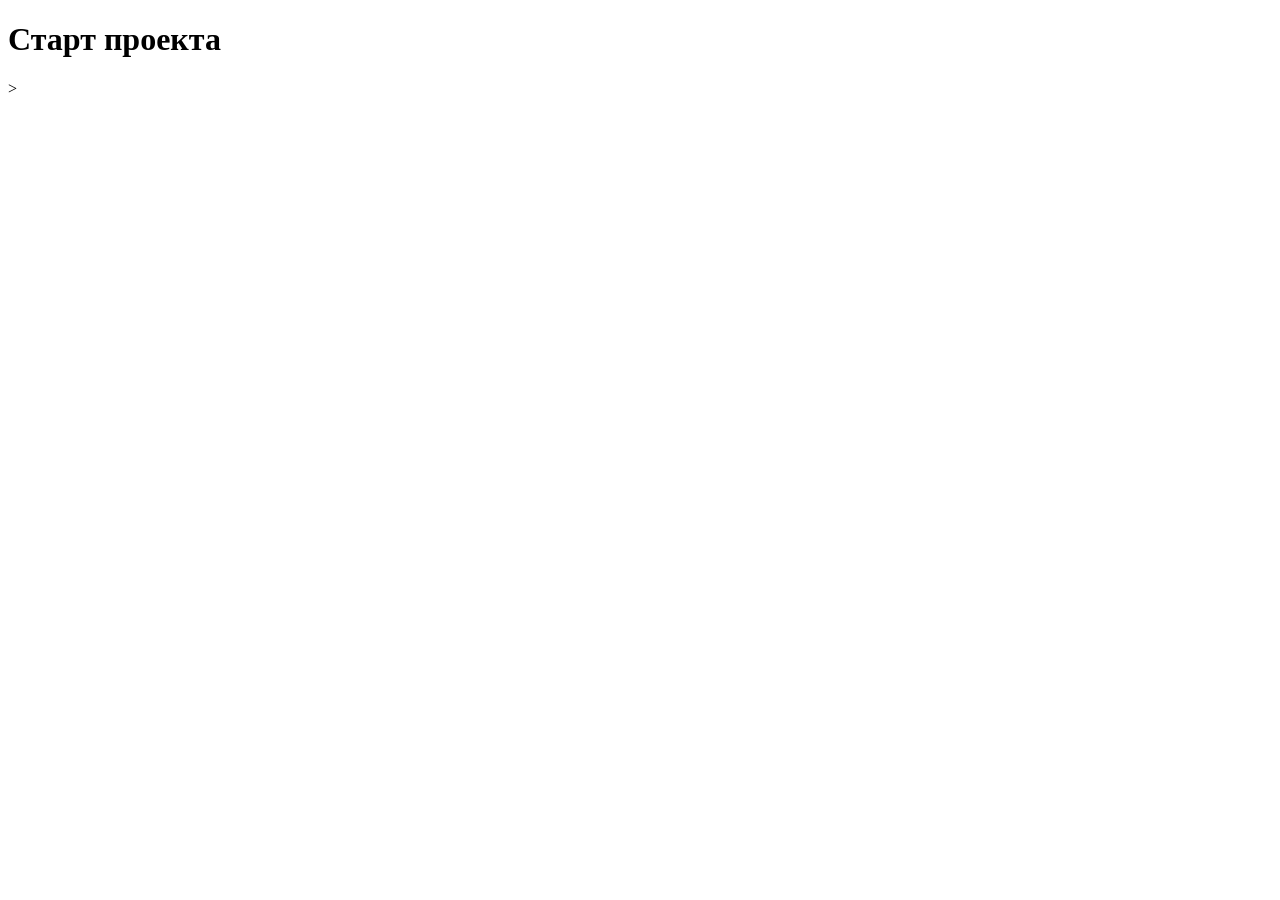
==== index.html @ 25d158fe "Ready index page" ====
<!DOCTYPE html>
<html lang="en">
<head>
    <meta charset="UTF-8">
    <meta name="viewport" content="width=device-width, initial-scale=1.0">
    <meta http-equiv="X-UA-Compatible" content="ie=edge">
    <title>Document</title>
</head>
<body>
    
    <h1>Старт проекта</h1>>

</body>
</html>
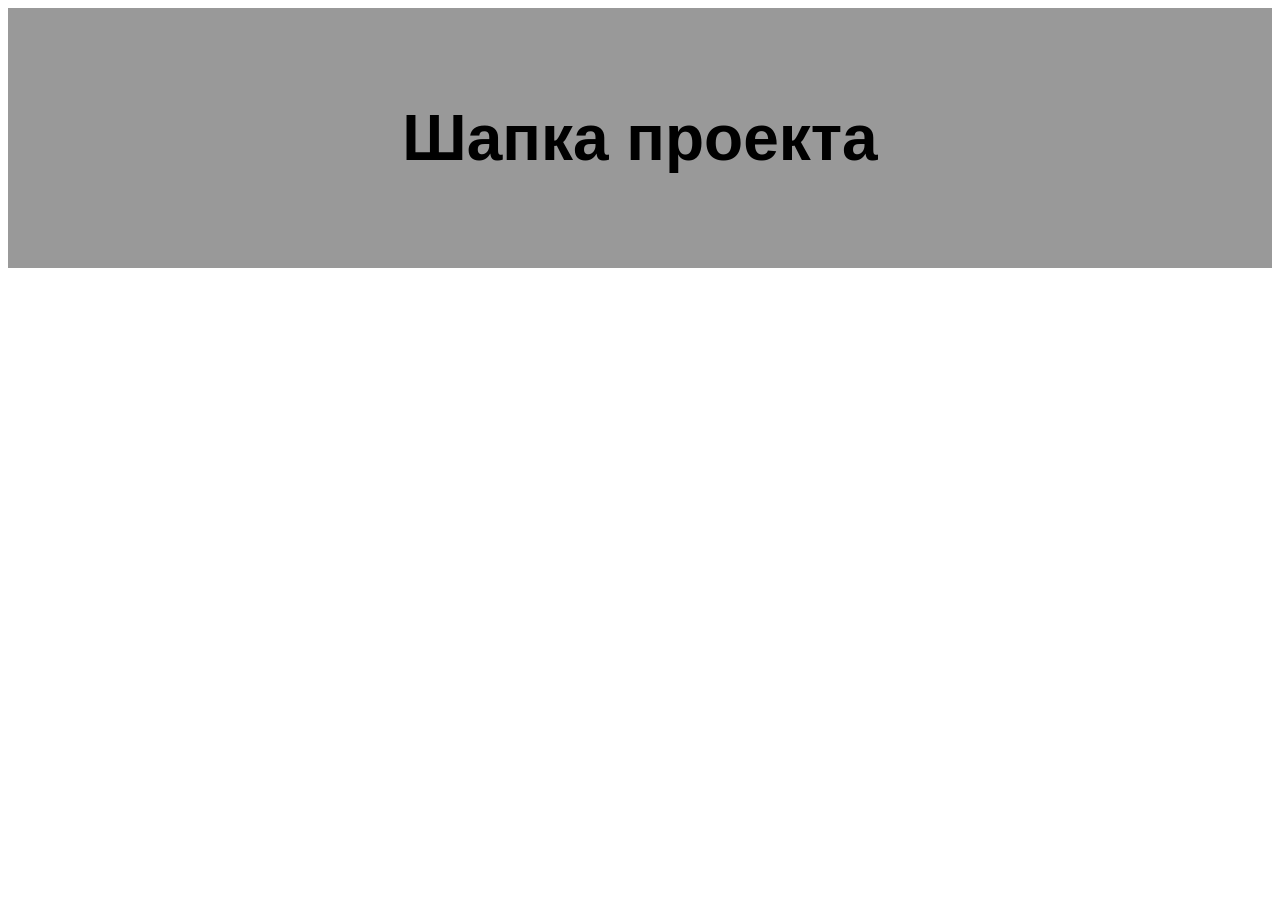
==== commit ca47491f: "Header ready" ====
--- a/index.html
+++ b/index.html
@@ -5,10 +5,11 @@
     <meta name="viewport" content="width=device-width, initial-scale=1.0">
     <meta http-equiv="X-UA-Compatible" content="ie=edge">
     <title>Document</title>
+    <link rel="stylesheet" href="main.css"/>
 </head>
 <body>
-    
-    <h1>Старт проекта</h1>>
-
+    <header class="header">
+        <h1>Шапка проекта</h1>
+    </header>
 </body>
 </html>
--- a/main.css
+++ b/main.css
@@ -0,0 +1,7 @@
+.header {
+    padding: 50px 100px;
+    text-align: center;
+    background: #999;
+    font-size: 32px;
+    font-family: sans-serif;
+}
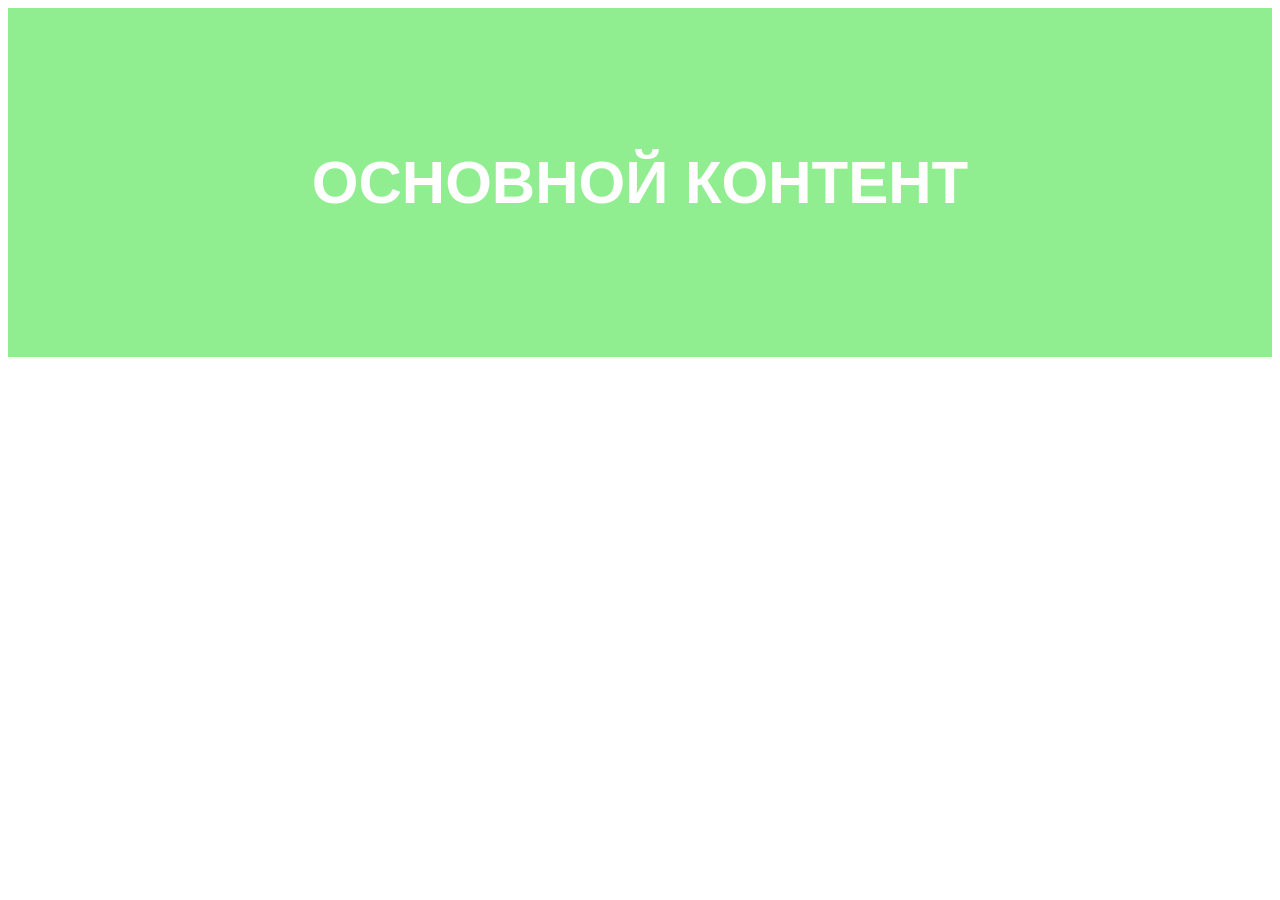
==== commit a3bcc46d: "Content ready" ====
--- a/index.html
+++ b/index.html
@@ -8,8 +8,8 @@
     <link rel="stylesheet" href="main.css"/>
 </head>
 <body>
-    <header class="header">
-        <h1>Шапка проекта</h1>
-    </header>
+    <main class="main">
+    <h1>ОСНОВНОЙ КОНТЕНТ</h1>
+    </main>
 </body>
 </html>
--- a/main.css
+++ b/main.css
@@ -1,7 +1,8 @@
-.header {
-    padding: 50px 100px;
+.main {
+    background: lightgreen;
+    padding: 100px;
+    font-size: 30px;
+    color: #fff;
+    font-family: sans-serif;
     text-align: center;
-    background: #999;
-    font-size: 32px;
-    font-family: sans-serif;
 }
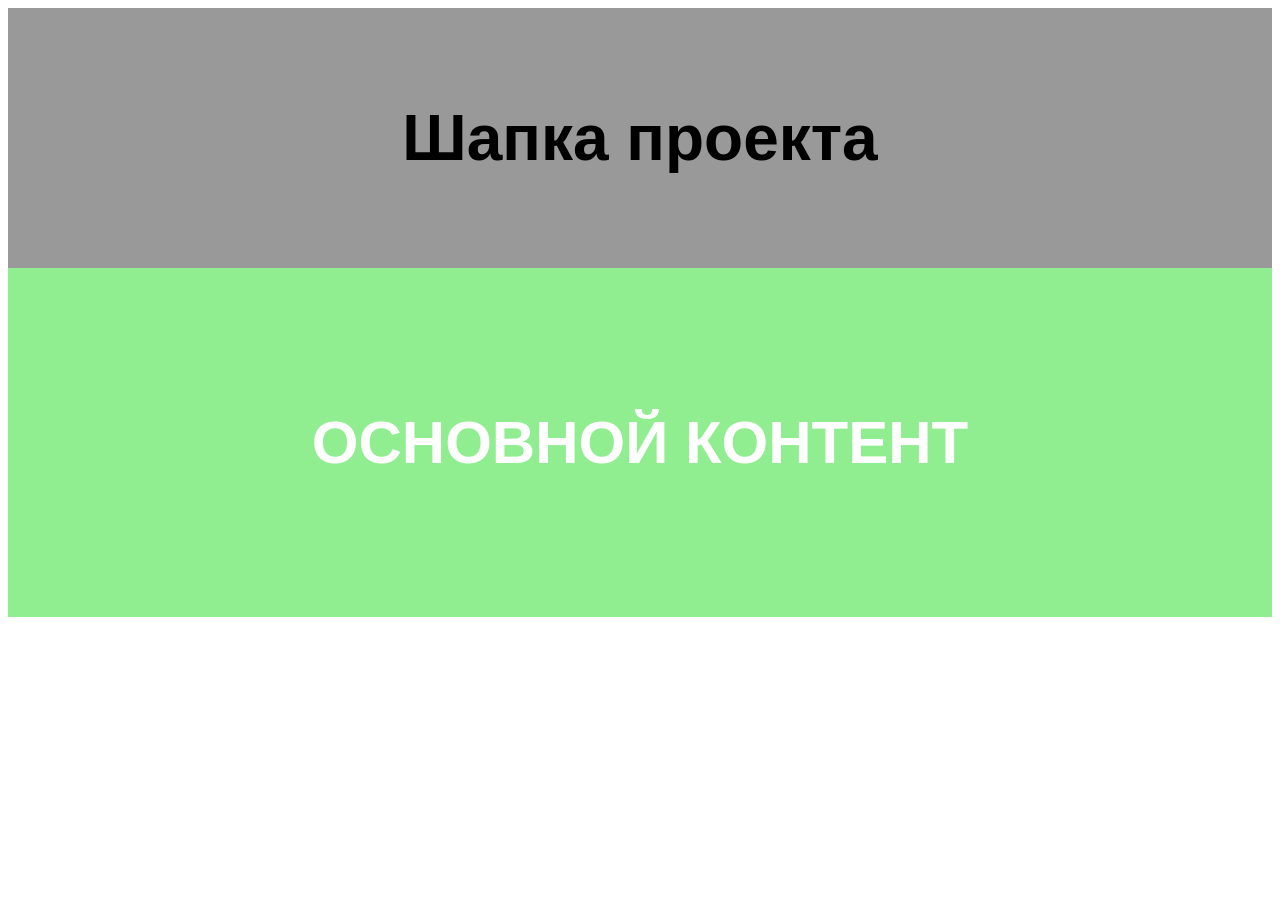
==== commit 5198716c: "Merged content branch, fixed conflicts" ====
--- a/index.html
+++ b/index.html
@@ -8,8 +8,14 @@
     <link rel="stylesheet" href="main.css"/>
 </head>
 <body>
+
+    <header class="header">
+        <h1>Шапка проекта</h1>
+    </header>
+
     <main class="main">
     <h1>ОСНОВНОЙ КОНТЕНТ</h1>
-    </main>
+    </main> 
+
 </body>
 </html>
--- a/main.css
+++ b/main.css
@@ -1,3 +1,10 @@
+.header {
+    padding: 50px 100px;
+    text-align: center;
+    background: #999;
+    font-size: 32px;
+    font-family: sans-serif;
+}
 .main {
     background: lightgreen;
     padding: 100px;
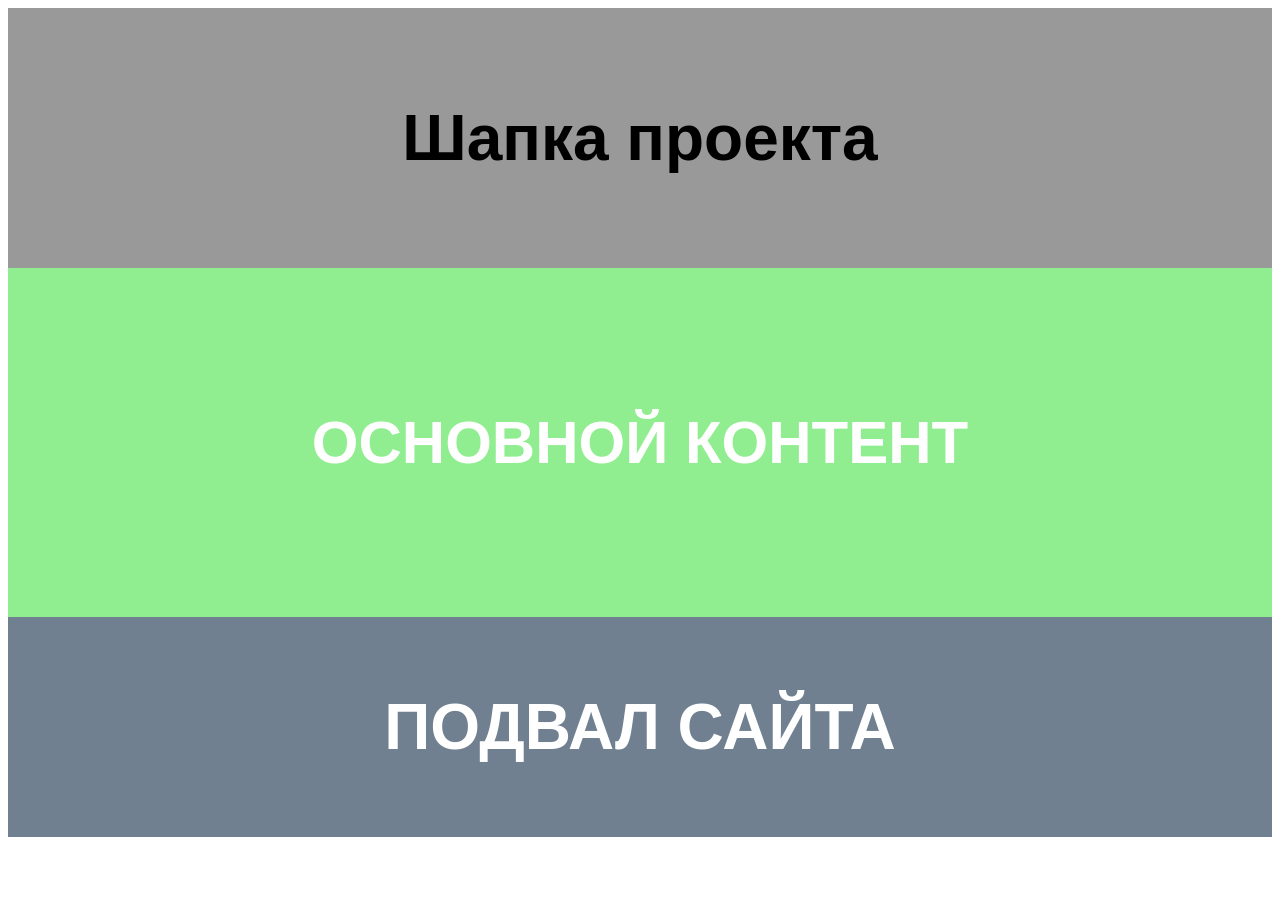
==== commit af6b02a0: "Footer ready" ====
--- a/index.html
+++ b/index.html
@@ -17,5 +17,9 @@
     <h1>ОСНОВНОЙ КОНТЕНТ</h1>
     </main> 
 
+    <footer class="footer">
+        <h1>ПОДВАЛ САЙТА</h1>
+        </footer> 
+
 </body>
 </html>
--- a/main.css
+++ b/main.css
@@ -12,4 +12,16 @@
     color: #fff;
     font-family: sans-serif;
     text-align: center;
-}+}
+.footer {
+    background: SlateGrey;
+    padding: 30px; 100px;
+    font-size: 32px;
+    color: #fff;
+    font-family: sans-serif;
+    text-align: center;
+}
+
+
+
+
